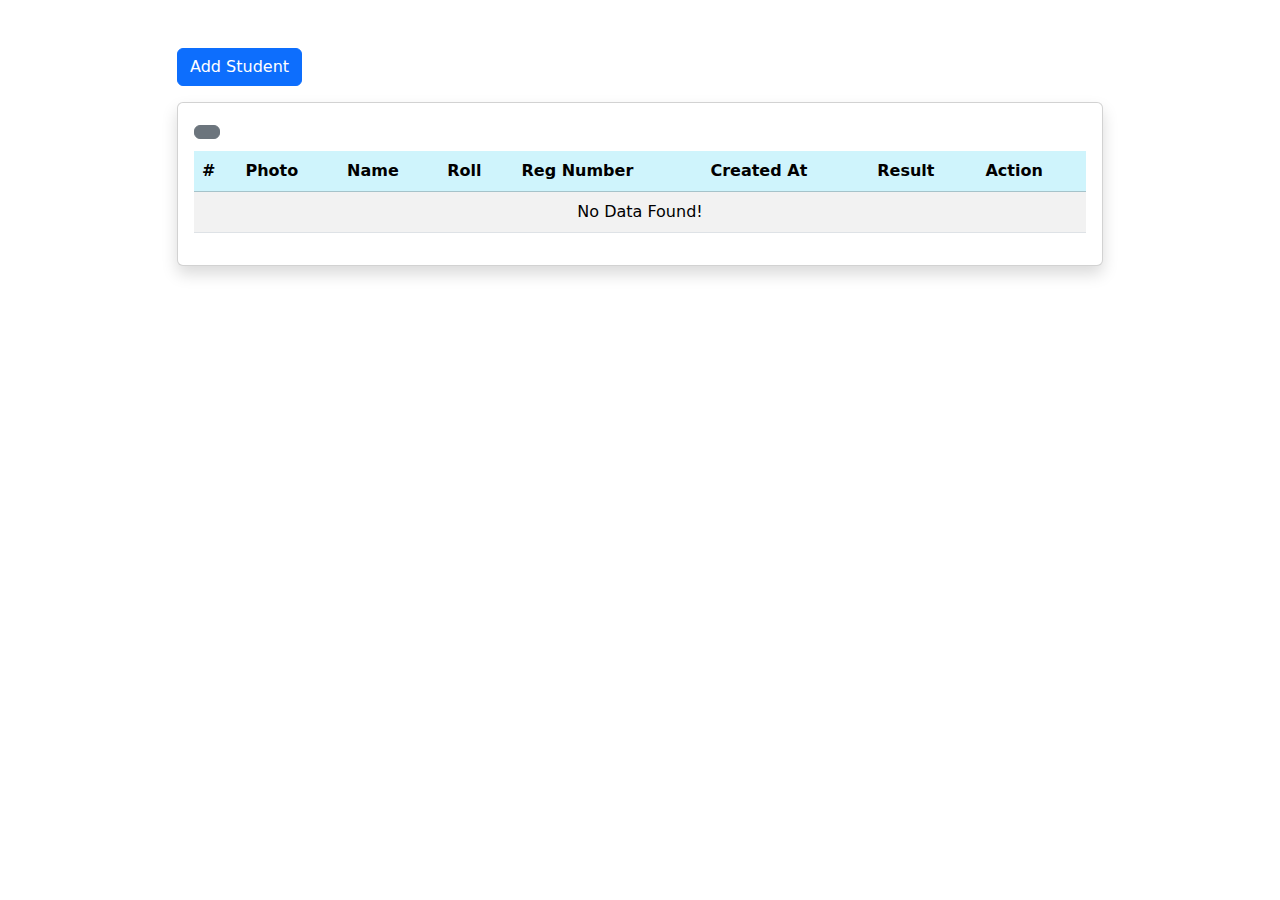
==== admin.html @ 19733e71 "table header bg added" ====
<!DOCTYPE html>
<html lang="en">
  <head>
    <meta charset="UTF-8" />
    <meta name="viewport" content="width=device-width, initial-scale=1.0" />
    <title>Result System Admin</title>
    <!-- Bootstrap CSS CDN -->
    <link
      rel="stylesheet"
      href="https://cdn.jsdelivr.net/npm/bootstrap@5.3.1/dist/css/bootstrap.min.css"
    />
    <!-- FontAwesome CSS CDN  -->
    <link
      rel="stylesheet"
      href="https://site-assets.fontawesome.com/releases/v6.4.0/css/all.css"
    />
    <!-- Main CSS  -->
    <link rel="stylesheet" href="./assets/css/style.css" />
  </head>
  <body>
    <section class="students-list-section py-5">
      <div class="container">
        <div class="row">
          <div class="col-md-10 offset-md-1">
            <!-- add student modal start -->
            <!-- Button -->
            <button
              type="button"
              class="btn btn-primary mb-3"
              data-bs-toggle="modal"
              data-bs-target="#addNewStudent"
            >
              Add Student
            </button>

            <!-- Modal -->
            <div class="modal fade" id="addNewStudent">
              <div class="modal-dialog modal-dialog-centered">
                <div class="modal-content">
                  <div class="modal-header">
                    <h1 class="modal-title fs-5">Add New Student</h1>
                    <button
                      type="button"
                      class="btn-close"
                      data-bs-dismiss="modal"
                      aria-label="Close"
                    ></button>
                  </div>
                  <div class="modal-body">
                    <form id="newStudentForm">
                      <div class="mb-2">
                        <input
                          type="text"
                          name="stu_name"
                          class="form-control"
                          placeholder="Student name"
                        />
                      </div>
                      <div class="mb-2">
                        <input
                          type="text"
                          name="stu_roll"
                          class="form-control"
                          placeholder="Student roll"
                        />
                      </div>
                      <div class="mb-2">
                        <input
                          type="text"
                          name="stu_reg"
                          class="form-control"
                          placeholder="Student reg"
                        />
                      </div>
                      <div class="mb-2">
                        <input
                          type="text"
                          name="stu_photo"
                          class="form-control"
                          placeholder="Student photo url"
                        />
                      </div>
                      <div class="mb-2">
                        <button type="submit" class="btn btn-primary">
                          Create
                        </button>
                        <button type="reset" class="btn btn-danger">
                          Reset
                        </button>
                      </div>
                      <div class="msg"></div>
                    </form>
                  </div>
                </div>
              </div>
            </div>
            <!-- add student modal End -->

            <!-- Single student show modal start  -->
            <div class="modal fade" id="singleStudentModal">
              <div class="modal-dialog modal-dialog-centered">
                <div class="modal-content single-student-wrap">
                  <!-- single student data will load by js  -->
                </div>
              </div>
            </div>
            <!-- Single student show modal End  -->

            <div class="card shadow">
              <div class="card-body">
                <button class="btn btn-secondary" id="students_view_reload"><i class="fa-solid fa-rotate"></i></button>
                <table class="table table-striped mt-2">
                  <thead class="table-info">
                    <tr>
                      <th>#</th>
                      <th>Photo</th>
                      <th>Name</th>
                      <th>Roll</th>
                      <th>Reg Number</th>
                      <th>Created At</th>
                      <th>Result</th>
                      <th>Action</th>
                    </tr>
                  </thead>
                  <tbody class="align-middle students-list">
                    <!-- Here will added students data by js  -->
                  </tbody>
                </table>
              </div>
            </div>
          </div>
        </div>
      </div>
    </section>

    <!-- bootstrap script  -->
    <script src="https://cdn.jsdelivr.net/npm/bootstrap@5.3.1/dist/js/bootstrap.bundle.min.js"></script>
    <!-- Project Scripts  -->
    <script src="./app/data.js"></script>
    <script src="./app/functions.js"></script>
    <script src="./app/main.js"></script>
  </body>
</html>
---- assets/css/style.css ----
.stu-single img{
    width: 60px;
}
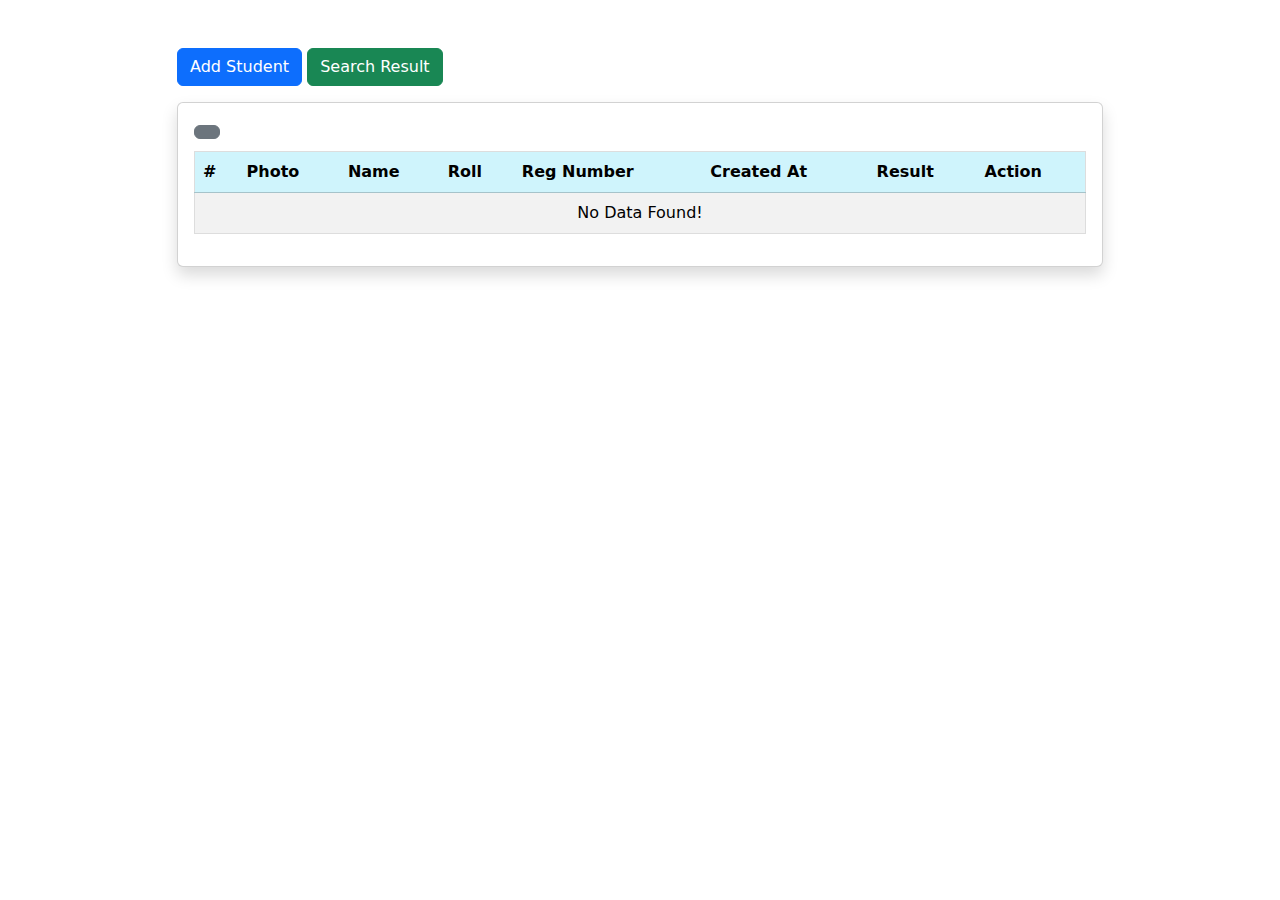
==== commit 3118b649: "mark edit & search result done" ====
--- a/admin.html
+++ b/admin.html
@@ -33,6 +33,8 @@
               Add Student
             </button>
 
+            <a href="./index.html" class="btn btn-success mb-3">Search Result</a>
+
             <!-- Modal -->
             <div class="modal fade" id="addNewStudent">
               <div class="modal-dialog modal-dialog-centered">
@@ -106,9 +108,235 @@
             </div>
             <!-- Single student show modal End  -->
 
+            <!-- Single Student Edit Modal Start  -->
+            <div class="modal fade" id="editStudent">
+              <div class="modal-dialog modal-dialog-centered">
+                <div class="modal-content">
+                  <div class="modal-header">
+                    <h1 class="modal-title fs-5">Edit Student</h1>
+                    <button
+                      type="button"
+                      class="btn-close"
+                      data-bs-dismiss="modal"
+                      aria-label="Close"
+                    ></button>
+                  </div>
+                  <div class="modal-body">
+                    <form id="editStudentForm">
+                      <div class="mb-2">
+                        <input
+                          type="text"
+                          name="stu_name"
+                          class="form-control"
+                          placeholder="Student name"
+                        />
+                      </div>
+                      <div class="mb-2">
+                        <input
+                          type="text"
+                          name="stu_roll"
+                          class="form-control"
+                          placeholder="Student roll"
+                        />
+                      </div>
+                      <div class="mb-2">
+                        <input
+                          type="text"
+                          name="stu_reg"
+                          class="form-control"
+                          placeholder="Student reg"
+                        />
+                      </div>
+                      <div class="mb-2">
+                        <input
+                          type="text"
+                          name="stu_photo"
+                          class="form-control"
+                          placeholder="Student photo url"
+                        />
+                      </div>
+                      <div class="mb-2">
+                        <input type="hidden" name="id" />
+                      </div>
+                      <div class="mb-2">
+                        <img class="img-fluid" id="edit_prev" />
+                      </div>
+                      <div class="mb-2">
+                        <button type="submit" class="btn btn-primary">
+                          Update
+                        </button>
+                      </div>
+                      <div class="edit-msg"></div>
+                    </form>
+                  </div>
+                </div>
+              </div>
+            </div>
+            <!-- Single Student Edit Modal End  -->
+
+            <!-- Add Result Modal Modal Start  -->
+            <div class="modal fade" id="addResult">
+              <div class="modal-dialog modal-dialog-centered">
+                <div class="modal-content">
+                  <div class="modal-header">
+                    <h1 class="modal-title fs-5">Add Result</h1>
+                    <button
+                      type="button"
+                      class="btn-close"
+                      data-bs-dismiss="modal"
+                      aria-label="Close"
+                    ></button>
+                  </div>
+                  <div class="modal-body">
+                    <form id="addResultForm">
+                      <div class="mb-2">
+                        <input
+                          type="text"
+                          name="bangla"
+                          class="form-control"
+                          placeholder="Bangla Marks"
+                        />
+                      </div>
+                      <div class="mb-2">
+                        <input
+                          type="text"
+                          name="english"
+                          class="form-control"
+                          placeholder="English Marks"
+                        />
+                      </div>
+                      <div class="mb-2">
+                        <input
+                          type="text"
+                          name="math"
+                          class="form-control"
+                          placeholder="Math Marks"
+                        />
+                      </div>
+                      <div class="mb-2">
+                        <input
+                          type="text"
+                          name="science"
+                          class="form-control"
+                          placeholder="Science Marks"
+                        />
+                      </div>
+                      <div class="mb-2">
+                        <input
+                          type="text"
+                          name="social_science"
+                          class="form-control"
+                          placeholder="Social Science Marks"
+                        />
+                      </div>
+                      <div class="mb-2">
+                        <input
+                          type="text"
+                          name="religion"
+                          class="form-control"
+                          placeholder="Religion Marks"
+                        />
+                      </div>
+                      <div class="mb-2">
+                        <input type="hidden" name="id" />
+                      </div>
+                      <div class="mb-2">
+                        <button type="submit" class="btn btn-primary">
+                          Save Result
+                        </button>
+                      </div>
+                      <div class="result-msg"></div>
+                    </form>
+                  </div>
+                </div>
+              </div>
+            </div>
+            <!-- Add Result Modal End  -->
+
+            <!-- Edit Result Modal Modal Start  -->
+            <div class="modal fade" id="editResult">
+              <div class="modal-dialog modal-dialog-centered">
+                <div class="modal-content">
+                  <div class="modal-header">
+                    <h1 class="modal-title fs-5">Edit Marks</h1>
+                    <button
+                      type="button"
+                      class="btn-close"
+                      data-bs-dismiss="modal"
+                      aria-label="Close"
+                    ></button>
+                  </div>
+                  <div class="modal-body">
+                    <form id="editResultForm">
+                      <div class="mb-2">
+                        <input
+                          type="text"
+                          name="bangla"
+                          class="form-control"
+                          placeholder="Bangla Marks"
+                        />
+                      </div>
+                      <div class="mb-2">
+                        <input
+                          type="text"
+                          name="english"
+                          class="form-control"
+                          placeholder="English Marks"
+                        />
+                      </div>
+                      <div class="mb-2">
+                        <input
+                          type="text"
+                          name="math"
+                          class="form-control"
+                          placeholder="Math Marks"
+                        />
+                      </div>
+                      <div class="mb-2">
+                        <input
+                          type="text"
+                          name="science"
+                          class="form-control"
+                          placeholder="Science Marks"
+                        />
+                      </div>
+                      <div class="mb-2">
+                        <input
+                          type="text"
+                          name="social_science"
+                          class="form-control"
+                          placeholder="Social Science Marks"
+                        />
+                      </div>
+                      <div class="mb-2">
+                        <input
+                          type="text"
+                          name="religion"
+                          class="form-control"
+                          placeholder="Religion Marks"
+                        />
+                      </div>
+                      <div class="mb-2">
+                        <input type="hidden" name="id" />
+                      </div>
+                      <div class="mb-2">
+                        <button type="submit" class="btn btn-primary">
+                          Update Marks
+                        </button>
+                      </div>
+                      <div class="result-msg"></div>
+                    </form>
+                  </div>
+                </div>
+              </div>
+            </div>
+            <!-- Edit Result Modal End  -->
+
             <div class="card shadow">
               <div class="card-body">
-                <button class="btn btn-secondary" id="students_view_reload"><i class="fa-solid fa-rotate"></i></button>
+                <button class="btn btn-secondary" id="students_view_reload">
+                  <i class="fa-solid fa-rotate"></i>
+                </button>
                 <table class="table table-striped mt-2">
                   <thead class="table-info">
                     <tr>
@@ -133,6 +361,8 @@
       </div>
     </section>
 
+
+
     <!-- bootstrap script  -->
     <script src="https://cdn.jsdelivr.net/npm/bootstrap@5.3.1/dist/js/bootstrap.bundle.min.js"></script>
     <!-- Project Scripts  -->
--- a/assets/css/style.css
+++ b/assets/css/style.css
@@ -1,3 +1,9 @@
 .stu-single img{
     width: 60px;
+}
+table.table.table-striped.mt-2 {
+    border: 1px solid #ddd;
+}
+#search_result_section{
+    display: none;
 }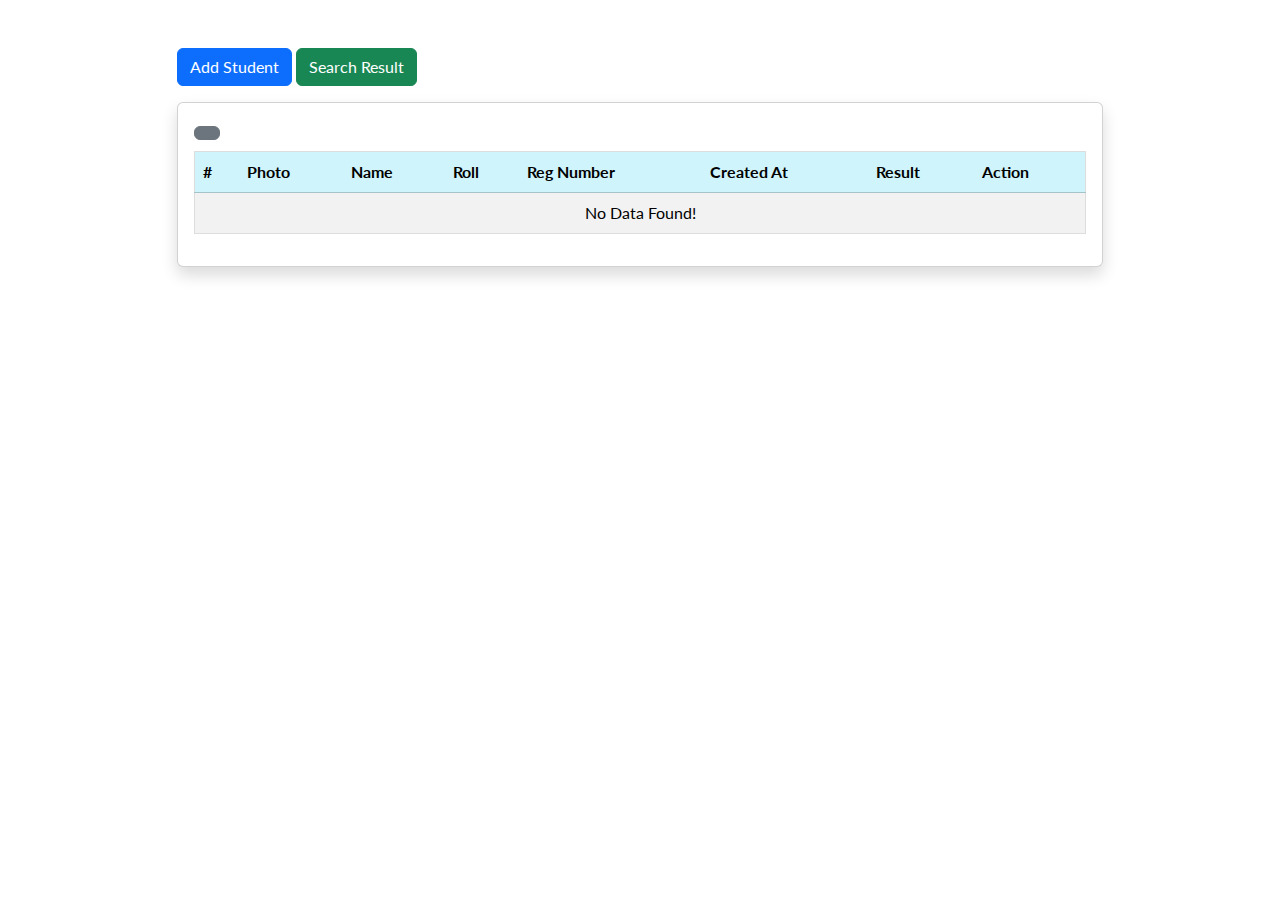
==== commit c7cee322: "finally done everything" ====
--- a/admin.html
+++ b/admin.html
@@ -324,7 +324,7 @@
                           Update Marks
                         </button>
                       </div>
-                      <div class="result-msg"></div>
+                      <div class="mark-edit-msg"></div>
                     </form>
                   </div>
                 </div>
--- a/assets/css/style.css
+++ b/assets/css/style.css
@@ -1,3 +1,11 @@
+@import url('https://fonts.googleapis.com/css2?family=Dancing+Script&family=Lato&display=swap');
+*{
+    font-family: 'Lato', sans-serif;
+}
+.cursive{
+    font-family: 'Dancing Script', cursive;
+    font-weight: 700;
+}
 .stu-single img{
     width: 60px;
 }
@@ -6,4 +14,9 @@
 }
 #search_result_section{
     display: none;
+}
+.preloader{
+width: 0;
+height: 0;
+opacity: 0;
 }